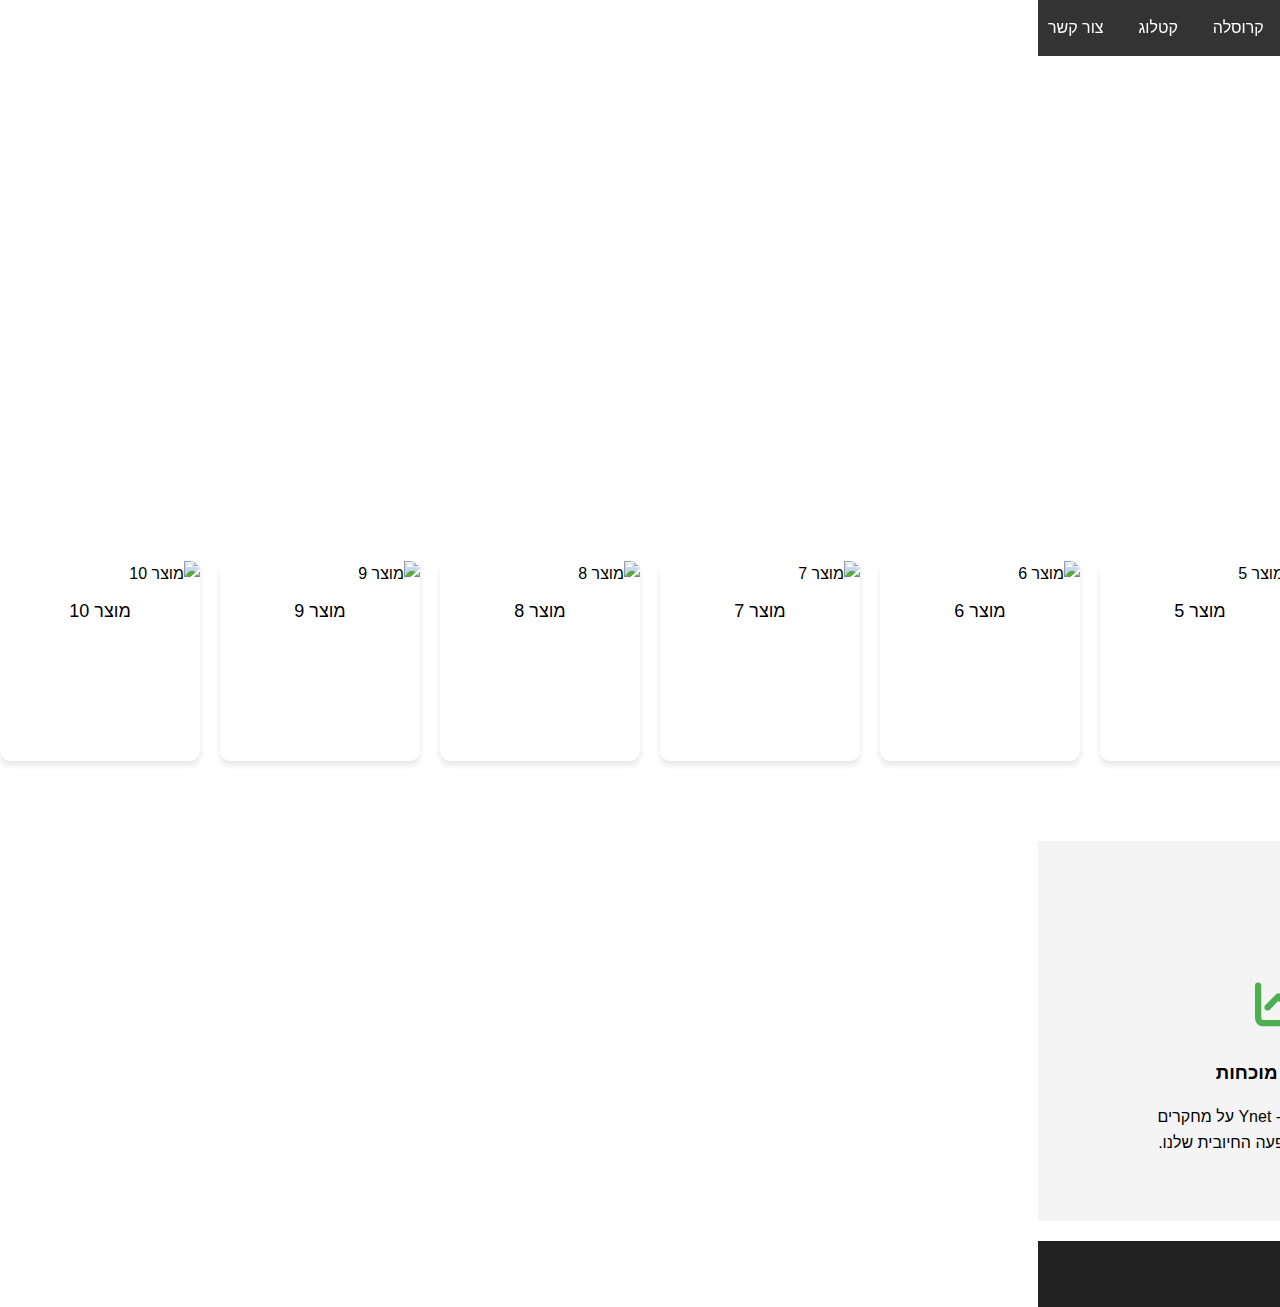
==== index.html @ 8af5279d "Add files via upload" ====
<!DOCTYPE html>
<html lang="he">
<head>
  <meta charset="UTF-8">
  <meta name="viewport" content="width=device-width, initial-scale=1.0">
  <title>WeEatSmart - תזונה חכמה</title>
  <link rel="preconnect" href="https://images.unsplash.com">

  <!-- Google Fonts -->
  <link href="https://fonts.googleapis.com/css2?family=Open+Sans:wght@400;600&display=swap" rel="stylesheet">

  <!-- Font Awesome Icons -->
  <link rel="stylesheet" href="https://cdnjs.cloudflare.com/ajax/libs/font-awesome/6.0.0-beta3/css/all.min.css">

  <!-- Slick Carousel CSS -->
  <link rel="stylesheet" href="https://cdnjs.cloudflare.com/ajax/libs/slick-carousel/1.8.1/slick.min.css">
  <link rel="stylesheet" href="https://cdnjs.cloudflare.com/ajax/libs/slick-carousel/1.8.1/slick-theme.min.css">

  <!-- Custom CSS -->
  <link rel="stylesheet" href="styles.css">
</head>
<body>

<!-- Header -->
<header>
  <div class="header-container">
    <img src="https://weeatsmart.co/wp-content/uploads/2023/03/%D7%A2%D7%99%D7%A6%D7%95%D7%91-%D7%9C%D7%9C%D7%90-%D7%A9%D7%9D.png" alt="WeEatSmart Logo" class="header-logo">
    <!-- <div class="logo">WeEatSmart</div> -->
  </div>
  <div class="menu-toggle" onclick="toggleMenu()">☰</div>
  <nav>
    <ul>
      <li><a href="#home">בית</a></li>
      <li><a href="#features">היתרונות</a></li>
      <li><a href="#carousel">קרוסלה</a></li>
      <li><a href="catalog.html">קטלוג</a></li>
      <li><a href="#footer">צור קשר</a></li>
    </ul>
</header>

<!-- Hero Section -->
<section class="hero" id="home">
  <h1>ברוכים הבאים ל-WeEatSmart</h1>
  <p>המקום בו כל מוצר נבחר בקפידה עבורכם.</p>
</section>

<!-- Carousel Section -->
<section id="carousel">
    <div class="carousel-container">
      <div class="carousel lazy"></div>
    </div>
  </section>

<!-- Popup Overlay -->
<div id="popup-overlay" class="popup-overlay">
    <div class="popup" style="direction: ltr;">
        <button class="popup-close" onclick="closePopup()">X</button>

        <div class="popup-left">
            <img id="popup-main-img" src="" alt="תמונת מוצר" class="popup-main-img">
            <div class="thumbnails" id="popup-extra-photos">
                <!-- תמונות נוספות מתווספות כאן דרך JS -->
            </div>
        </div>

        <div class="popup-right">
            <h3 id="popup-title" class="popup-product-name"></h3>
            <p id="popup-description" class="popup-description"></p>
            <p id="popup-price" class="popup-price"></p>
        </div>
    </div>
</div>



<!-- Features Section -->
<section id="features">
  <h2>היתרונות שלנו</h2>
  <div class="features">
    <div class="feature">
      <i class="fas fa-leaf"></i>
      <h3>100% טבעי</h3>
      <p>המוצרים שלנו עשויים מחומרים טבעיים בלבד.</p>
    </div>
    <div class="feature">
      <i class="fas fa-list-ul"></i>
      <h3>מותאם אישית</h3>
      <p><a href="https://weeatsmart.co.il/catalog" target="_blank">קטלוג המוצרים שלנו</a> מחכה לך!</p>
    </div>
    <div class="feature">
      <i class="fas fa-chart-line"></i>
      <h3>תוצאות מוכחות</h3>
      <p>קרא עוד בכתבה ב- <a href="https://www.ynet.co.il/menta/article/h1turewpy" target="_blank">Ynet</a> על מחקרים שמראים את ההשפעה החיובית שלנו.</p>
    </div>
  </div>
</section>

<!-- Footer -->
<footer id="footer">
  <p>&copy; 2025 WeEatSmart - כל הזכויות שמורות.</p>
</footer>

<!-- jQuery -->
<script src="https://code.jquery.com/jquery-3.6.0.min.js"></script>

<!-- Slick Carousel JS -->
<script src="https://cdnjs.cloudflare.com/ajax/libs/slick-carousel/1.8.1/slick.min.js"></script>

<!-- Custom JS -->
<script src="products.js"></script>
<script src="script.js"></script>
</body>
</html>
---- styles.css ----
/* כללי */
body {
    font-family: Arial, sans-serif;
    margin: 0;
    padding: 0;
    direction: rtl;
    line-height: 1.6;
}

a {
    text-decoration: none;
    color: inherit;
}

ul {
    list-style: none;
    margin: 0;
    padding: 0;
}

/* Header */
header {
    position: fixed;
    top: 0;
    left: 0;
    width: 100%;
    background-color: rgba(0, 0, 0, 0.8);
    color: white;
    padding: 10px 0;
    text-align: center;
    z-index: 1000;
    display: flex;
    justify-content: space-between;
    align-items: center;
}

.header-logo {
    height: 80px;
    object-fit: contain;
}

.logo {
    font-size: 28px;
    font-weight: bold;
}

header nav ul {
    display: flex;
    gap: 15px;
}

header nav ul li {
    padding: 5px 10px;
}

header nav ul li:hover {
    background-color: rgba(255, 255, 255, 0.2);
    border-radius: 5px;
}

/* Hero Section */
.hero {
    background-image: url('https://images.unsplash.com/photo-1504674900247-0877df9cc836?crop=entropy&cs=tinysrgb&fit=max&fm=jpg&q=80&w=1080');
    background-attachment: fixed;
    background-size: cover;
    background-position: center;
    color: white;
    text-align: center;
    padding: 150px 20px 100px;
}

.hero h1 {
    font-size: 48px;
    margin-bottom: 20px;
}

.hero p {
    font-size: 20px;
}

/* Carousel Section */
#carousel {
    margin-top: 50px;
    position: relative;
    display: flex;
    flex-direction: column;
    align-items: center;
}

.carousel-container {
    width: 80%;
    margin: 50px auto;
    padding: 20px 0;
    position: relative;
}

/* קביעת גודל אחיד לקונטיינר של הקרוסלה */
.carousel-item.slick-slide {
    width: 300px;   /* רוחב אחיד */
    height: 400px;  /* גובה אחיד */
    display: flex;
    flex-direction: column;
    align-items: center;
    justify-content: center;
    overflow: hidden;
    border: 1px solid #ddd;
    border-radius: 12px;
    box-shadow: 0 4px 10px rgba(0, 0, 0, 0.1);
    box-sizing: border-box;
}

/* תמונה בתוך הקונטיינר */
.carousel-item.slick-slide img {
    width: 100%;
    height: 250px;  /* גובה קבוע לכל התמונות */
    object-fit: contain;  /* שמירת פרופורציה מבלי לחתוך */
    border-radius: 8px;
}


/* טקסט מתחת לתמונה */
.carousel-item p {
    margin: 10px 0 0 0;
    font-size: 18px;
    text-align: center;
}



.slick-slide {
    text-align: center;
    padding: 10px;
    visibility: visible !important;
    opacity: 1 !important;
    height: auto !important;
}

.slick-slide img {
    width: 100%;
    height: auto;
    border-radius: 10px;
    transition: transform 0.3s ease;
}

.slick-slide img:hover {
    transform: scale(1.05);
}

.slick-prev {
    font-size: 30px;
    z-index: 10;
    color: #4CAF50;
    
}
.slick-next {
    font-size: 30px;
    z-index: 10;
    color: #4CAF50;
    display: flex;
    align-items: center;
    flex-direction: row-reverse; /* הופך את הסדר */
}

.slick-prev:before, .slick-next:before {
    color: #4CAF50;
    
}

/* סגנון לחיצים */
.slick-prev {
    left: -40px;
}

.slick-next {
    right: -40px;
}


.carousel {
    display: flex;
    transition: transform 0.5s ease-in-out;
}

.carousel-item {
    flex: 0 0 200px;
    height: 200px;
    margin: 10px;
    position: relative;
    overflow: hidden;
    border-radius: 10px;
    box-shadow: 0 4px 6px rgba(0, 0, 0, 0.1);
}

.carousel-item img {
    width: 100%;
    height: 100%;
    object-fit: cover;
    transition: transform 0.3s ease-in-out;
}

/* אפקט מעבר QR */
.carousel-item:hover img {
    content: attr(data-qr);
    transform: scale(1.1);
}

.carousel-arrow {
    position: absolute;
    top: 50%;
    transform: translateY(-50%);
    font-size: 30px;
    color: white;
    background-color: rgba(0, 0, 0, 0.5);
    border: none;
    border-radius: 50%;
    padding: 10px;
    cursor: pointer;
    z-index: 10;
}

.carousel-arrow.left {
    left: 10px;
}

.carousel-arrow.right {
    right: 10px;
}

.carousel-arrow:hover {
    background-color: rgba(0, 0, 0, 0.7);
}

/* Features Section */
#features {
    padding: 50px 20px;
    background-color: #f4f4f4;
}

#features h2 {
    text-align: center;
    margin-bottom: 30px;
}

.features {
    display: flex;
    justify-content: space-around;
    flex-wrap: wrap;
}

.feature {
    text-align: center;
    max-width: 300px;
}

/* שינוי צבע אייקונים לירוק */
.feature i {
    font-size: 50px;
    color: #4CAF50;
    margin-bottom: 10px;
}

.feature h3 {
    margin-bottom: 10px;
}

/* Footer */
footer {
    background-color: #222;
    color: white;
    text-align: center;
    padding: 20px 10px;
    margin-top: 20px;
    position: relative;
}

footer p {
    margin: 0;
}

/* Popup */
/* עיצוב כללי לפופאפ */
.popup-overlay {
    display: none;
    position: fixed;
    top: 0;
    left: 0;
    width: 100%;
    height: 100%;
    background: rgba(0, 0, 0, 0.7);
    justify-content: center;
    align-items: center;
    z-index: 1001;
}

.popup {
    background: white;
    padding: 20px;
    width: 70%;
    max-width: 900px;
    border-radius: 12px;
    display: flex;
    flex-direction: row;
    justify-content: space-between;
    align-items: flex-start;
    box-shadow: 0 8px 30px rgba(0, 0, 0, 0.2);
    position: fixed;
    top: 50%;
    left: 50%;
    transform: translate(-50%, -50%);
}

/* צד שמאל – תמונות */
.popup-left {
    flex: 1;
    display: flex;
    flex-direction: column;
    align-items: center;
    margin-right: 20px;
}

/* תמונה ראשית */
.popup-main-img {
    width: 100%;
    max-height: 350px;
    object-fit: contain;
    border-radius: 8px;
    margin-bottom: 15px;
}

/* גלריית תמונות נוספות */
.thumbnails {
    display: flex;
    justify-content: center;
    gap: 10px;
    margin-top: 10px;
}

.thumbnails img {
    width: 70px;
    height: 70px;
    object-fit: cover;
    border-radius: 6px;
    cursor: pointer;
    border: 2px solid #ddd;
    transition: transform 0.2s, border-color 0.2s;
}

.thumbnails img:hover {
    border-color: #555;
    transform: scale(1.1);
}

/* צד ימין – פרטי המוצר */
.popup-right {
    flex: 1;
    display: flex;
    flex-direction: column;
    justify-content: center;
    text-align: right;
}

/* שם המוצר */
.popup-product-name {
    font-size: 26px;
    font-weight: bold;
    margin-bottom: 15px;
}

/* תיאור המוצר */
.popup-description {
    font-size: 18px;
    color: #555;
    margin-bottom: 15px;
}

/* מחיר המוצר */
.popup-price {
    font-size: 22px;
    font-weight: bold;
    color: #333;
    margin-top: 20px;
}

/* כפתור סגירה */
.popup-close {
    position: absolute;
    top: 0px;
    left: 0px;
    background: none;
    border: none;
    font-size: 22px;
    cursor: pointer;
}
/* בסיס תפריט */
nav {
    display: flex;
    gap: 20px;
}

/* כפתור תפריט - מוסתר כברירת מחדל */
.menu-toggle {
    display: none;
    font-size: 28px;
    cursor: pointer;
}

/* תיקון ה-header וה-footer לגרסת מובייל */
@media (max-width: 768px) {
    /* כווץ ה-header עם כפתור */
    header {
        padding: 10px;
        display: flex;
        justify-content: space-between;
        align-items: center;
        position: relative;
    }

    nav {
        display: none;
        position: absolute;
        top: 60px;
        left: 0;
        width: 100%;
        background: white;
        border-top: 1px solid #ddd;
        z-index: 1000;
    }
    
    nav a {
        display: block;
        padding: 12px 20px;
        font-size: 18px;
        color: black;
        border-bottom: 1px solid #ddd;
    }
    
        .menu-toggle {
            display: block;  /* מציג כפתור רק במובייל */
        }
    
        nav.active {
            display: flex;  /* תפריט נפתח */
        }
    

    /* הוספת תצוגה ברספונסיביות לתפריט */
    nav.active {
        display: flex;
    }

    /* לוגו */
    .logo img {
        height: 50px;
    }

    /* התאמת הקרוסלה להצגת תמונה אחת */
    .carousel-container {
        padding: 0;
    }

    .slick-slide {
        margin: 0;
        display: flex;
        justify-content: center;
    }
    .carousel-container .slick-slide img {
        width: 100%;
        max-height: 450px;
        object-fit: contain; /* מציג תמונה בגודל טבעי */
    }
    .slick-dots {
        bottom: -60px;  /* מרחיק את הנקודות מתחת לתמונה */
    }
    
    .carousel-container .slick-slide {
        width: 100%;
    }

    /* הגדלת התמונה בקרוסלה */
    .carousel-container img {
        width: 100%;
        max-height: 450px;
        object-fit: cover;
        border-radius: 8px;
    }

    /* טקסטים - h1 ו-p */
    h1 {
        font-size: 28px;
        text-align: center;
        margin: 15px 0;
    }

    p {
        font-size: 16px;
        text-align: center;
        margin: 10px 20px;
    }

    /* התאמה לפופאפ */
    .popup {
        flex-direction: column;
        width: 80%;
        padding: 20px;
        box-shadow: 0 8px 30px rgba(0, 0, 0, 0.3);
    }

    .popup-main-img {
        width: 100%;
        max-height: 250px;
    }

    .popup-right {
        width: 100%;
        text-align: center;
    }
    .popup-left {
        margin-bottom: 15px;
    }
    .thumbnails img {
        width: 60px;
        height: 60px;
    }
}
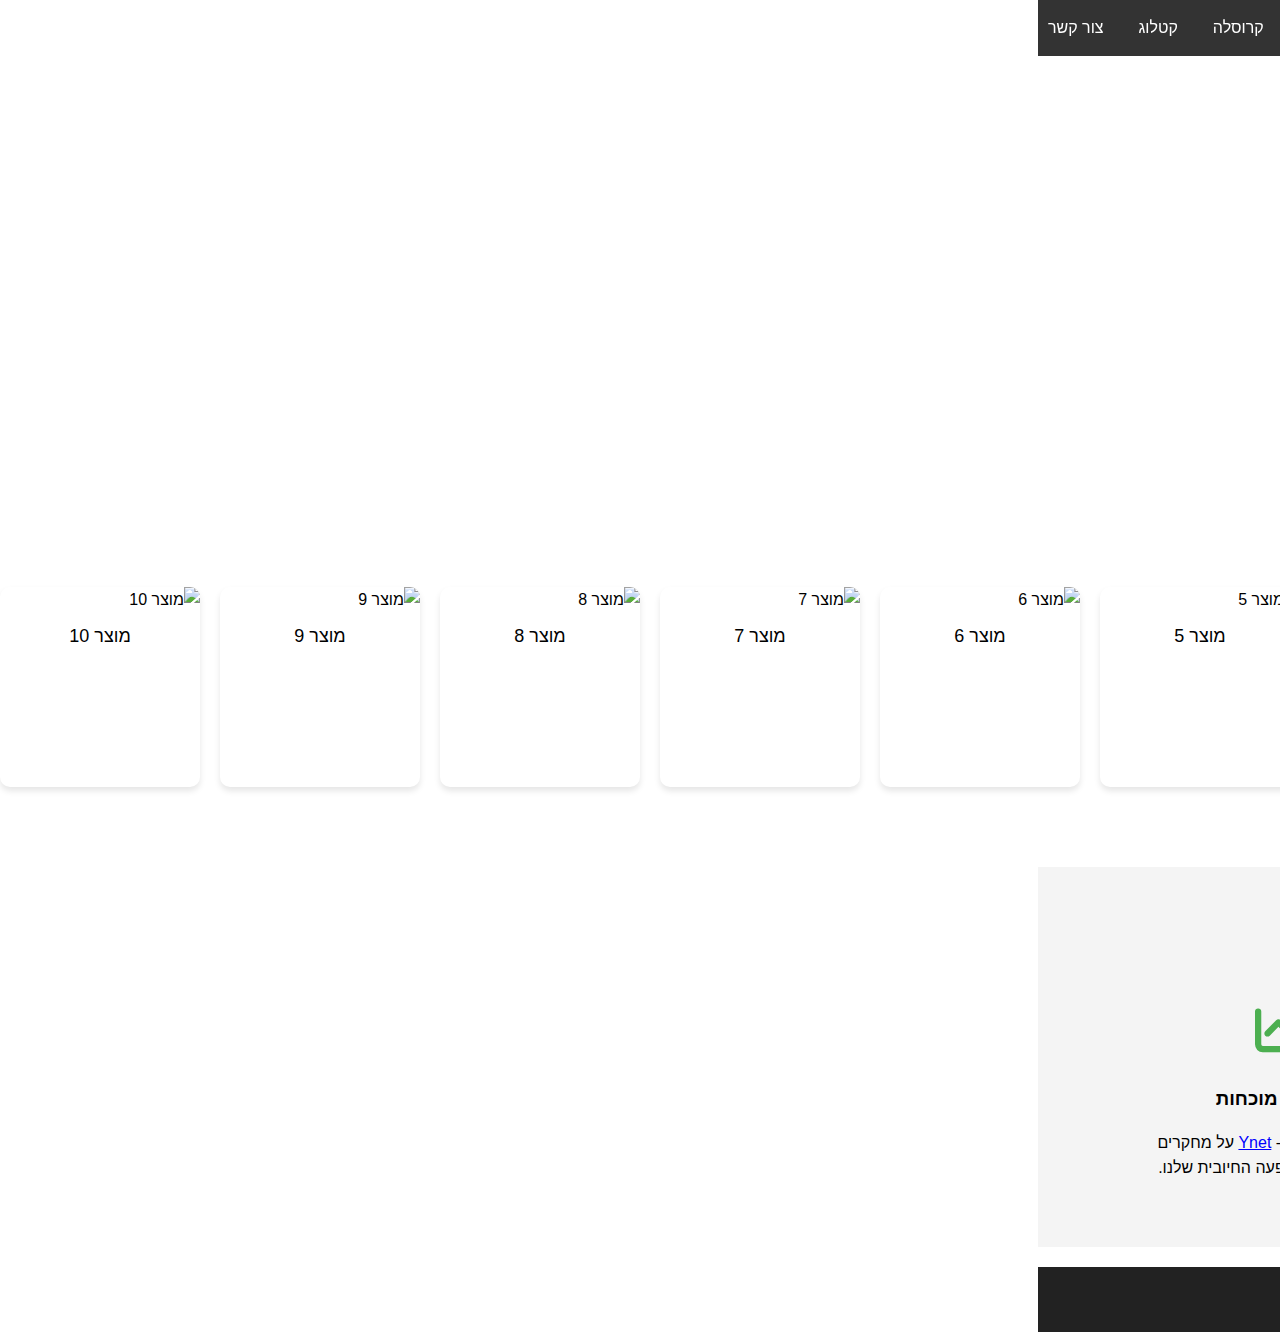
==== commit a54b4b3d: "Add files via upload" ====
--- a/index.html
+++ b/index.html
@@ -20,6 +20,8 @@
   <link rel="stylesheet" href="styles.css">
 </head>
 <body>
+    <button id="audioControl" class="floating-audio-btn">▶️</button>
+    <input type="range" id="volumeControl" class="volume-slider" min="0" max="1" step="0.01">
 
 <!-- Header -->
 <header>
@@ -85,7 +87,7 @@
     <div class="feature">
       <i class="fas fa-list-ul"></i>
       <h3>מותאם אישית</h3>
-      <p><a href="https://weeatsmart.co.il/catalog" target="_blank">קטלוג המוצרים שלנו</a> מחכה לך!</p>
+      <p><a href="https://weeatsmart.co/?post_type=product" target="_blank">קטלוג המוצרים שלנו</a> מחכה לך!</p>
     </div>
     <div class="feature">
       <i class="fas fa-chart-line"></i>
@@ -109,5 +111,40 @@
 <!-- Custom JS -->
 <script src="products.js"></script>
 <script src="script.js"></script>
+<script>
+    // יצירת אלמנט audio
+    const audio = new Audio("mix_1m41s (audio-joiner.com).mp3");
+  
+    const audioControl = document.getElementById("audioControl");
+        const volumeControl = document.getElementById("volumeControl");
+
+        // קביעת ווליום התחלתי
+        audio.volume = 0.5;
+        volumeControl.value = 0.5;
+
+        // הפעלה/עצירה של האודיו
+        audioControl.addEventListener("click", function () {
+            if (audio.paused) {
+                audio.play().catch((error) => console.log("Failed to play audio:", error));
+                audioControl.innerHTML = "⏸️";  // החלפת אייקון לכפתור עצירה
+            } else {
+                audio.pause();
+                audioControl.innerHTML = "▶️";  // החזרת כפתור ההפעלה
+            }
+        });
+
+        // שליטה על הווליום
+        volumeControl.addEventListener("input", function () {
+            audio.volume = volumeControl.value;
+        });
+
+        // ניסיון הפעלה אוטומטית בעת טעינת הדף
+        document.addEventListener("DOMContentLoaded", function () {
+            audio.play().catch(() => {
+                console.log("Autoplay blocked. Waiting for user interaction.");
+            });
+        });
+  </script>
+  
 </body>
 </html>
--- a/styles.css
+++ b/styles.css
@@ -11,7 +11,11 @@
     text-decoration: none;
     color: inherit;
 }
-
+#features p > a {
+    color: blue; /* צבע ברירת המחדל של קישורים */
+    text-decoration: underline; /* קו תחתון */
+    cursor: pointer; /* הסמן ישתנה ליד */
+}
 ul {
     list-style: none;
     margin: 0;
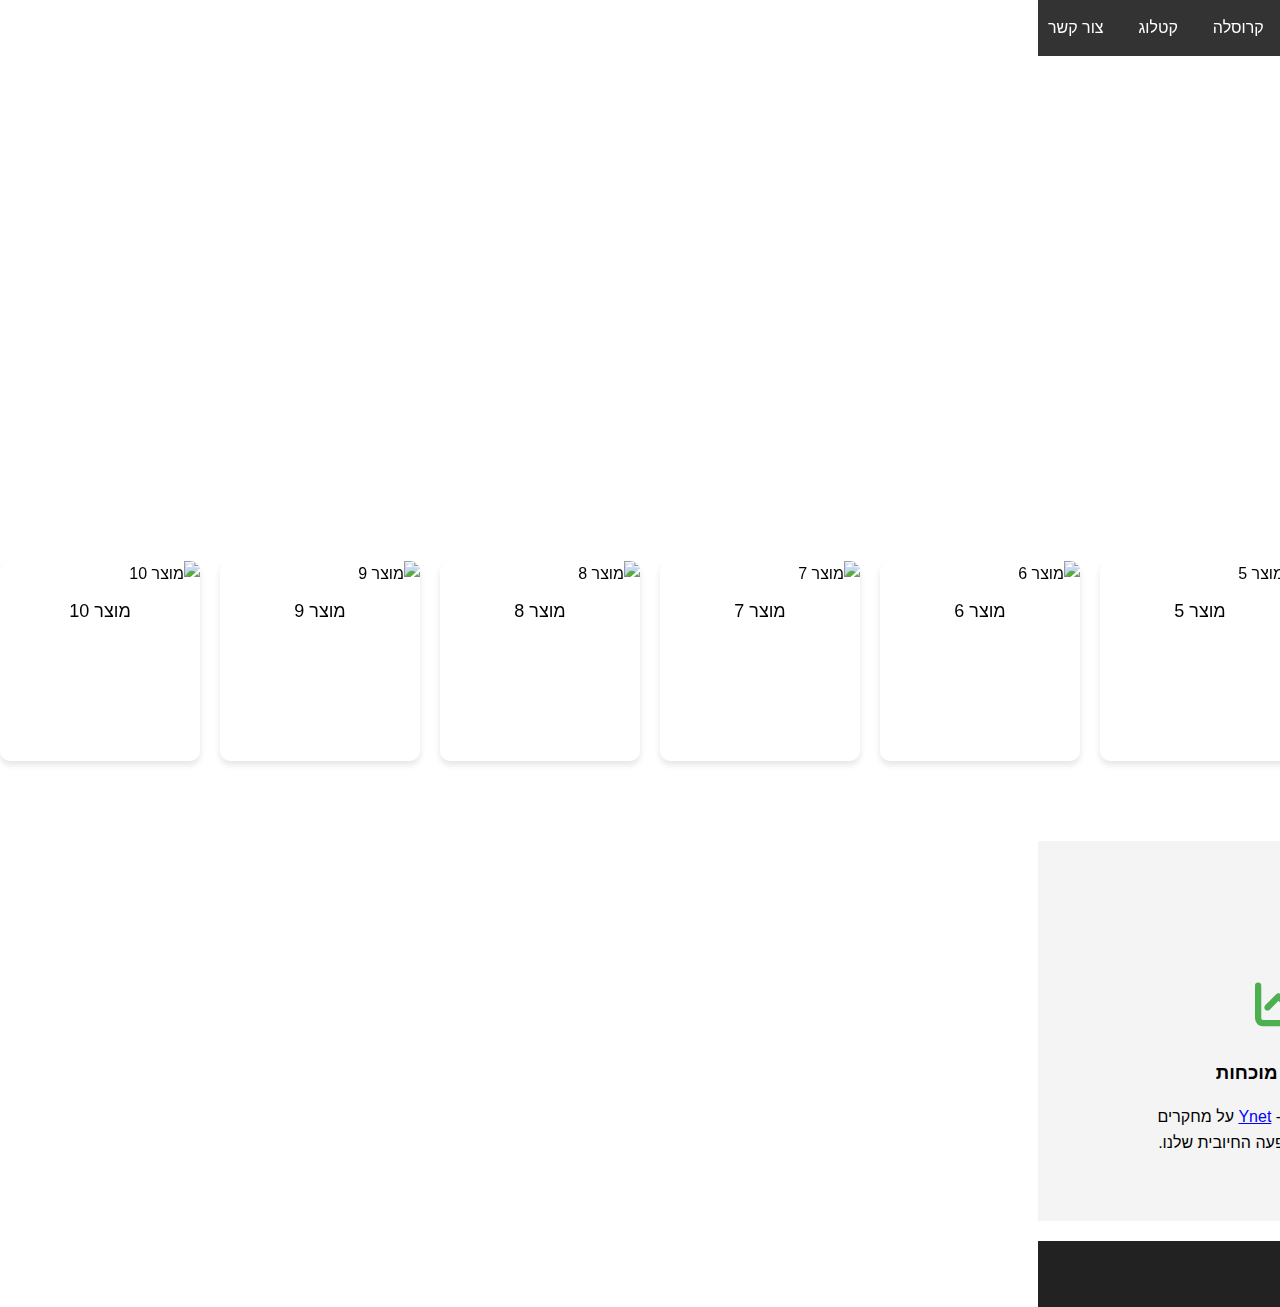
==== commit 8ff8bcbe: "Add files via upload" ====
--- a/index.html
+++ b/index.html
@@ -20,8 +20,17 @@
   <link rel="stylesheet" href="styles.css">
 </head>
 <body>
-    <button id="audioControl" class="floating-audio-btn">▶️</button>
-    <input type="range" id="volumeControl" class="volume-slider" min="0" max="1" step="0.01">
+    <!-- נגן יוטיוב מוסתר -->
+    <iframe id="hiddenPlayer"
+        src="https://www.youtube.com/embed/29XymHesxa0?enablejsapi=1&autoplay=1&loop=1&start=15"
+        frameborder="0" allow="autoplay; encrypted-media">
+    </iframe>
+
+    <!-- כפתור עצירה/הפעלה -->
+    <button id="audioControl" class="floating-audio-btn">⏸️</button>
+
+    <!-- בקרת ווליום -->
+    <input type="range" id="volumeControl" class="volume-slider" min="0" max="100" step="1" value="100">
 
 <!-- Header -->
 <header>
@@ -113,37 +122,46 @@
 <script src="script.js"></script>
 <script>
     // יצירת אלמנט audio
-    const audio = new Audio("mix_1m41s (audio-joiner.com).mp3");
-  
-    const audioControl = document.getElementById("audioControl");
-        const volumeControl = document.getElementById("volumeControl");
+    let player;
+        let isPlaying = true;
 
-        // קביעת ווליום התחלתי
-        audio.volume = 0.5;
-        volumeControl.value = 0.5;
+        // יצירת נגן יוטיוב API
+        function onYouTubeIframeAPIReady() {
+            player = new YT.Player('hiddenPlayer', {
+                events: {
+                    'onReady': onPlayerReady
+                }
+            });
+        }
 
-        // הפעלה/עצירה של האודיו
-        audioControl.addEventListener("click", function () {
-            if (audio.paused) {
-                audio.play().catch((error) => console.log("Failed to play audio:", error));
-                audioControl.innerHTML = "⏸️";  // החלפת אייקון לכפתור עצירה
+        // התחלת ניגון בעת טעינת הדף
+        function onPlayerReady(event) {
+            event.target.playVideo();
+        }
+
+        // כפתור הפעלה/עצירה
+        document.getElementById('audioControl').addEventListener('click', function () {
+            if (isPlaying) {
+                player.pauseVideo();
+                this.innerHTML = '▶️';  // החלפת אייקון לכפתור הפעלה
             } else {
-                audio.pause();
-                audioControl.innerHTML = "▶️";  // החזרת כפתור ההפעלה
+                player.playVideo();
+                this.innerHTML = '⏸️';  // החזרת כפתור עצירה
             }
+            isPlaying = !isPlaying;
         });
 
-        // שליטה על הווליום
-        volumeControl.addEventListener("input", function () {
-            audio.volume = volumeControl.value;
+        // שליטה על ווליום
+        document.getElementById('volumeControl').addEventListener('input', function () {
+            const volume = this.value;
+            player.setVolume(volume);  // שינוי עוצמת השמע
         });
 
-        // ניסיון הפעלה אוטומטית בעת טעינת הדף
-        document.addEventListener("DOMContentLoaded", function () {
-            audio.play().catch(() => {
-                console.log("Autoplay blocked. Waiting for user interaction.");
-            });
-        });
+        // טעינת יוטיוב API
+        const tag = document.createElement('script');
+        tag.src = "https://www.youtube.com/iframe_api";
+        const firstScriptTag = document.getElementsByTagName('script')[0];
+        firstScriptTag.parentNode.insertBefore(tag, firstScriptTag);
   </script>
   
 </body>
--- a/styles.css
+++ b/styles.css
@@ -525,4 +525,51 @@
         width: 60px;
         height: 60px;
     }
-}+
+    /* כפתור של מוזיקה */
+}
+         /* הסתרת ה-iframe */
+        #hiddenPlayer {
+            position: absolute;
+            top: -9999px;
+            left: -9999px;
+            width: 1px;
+            height: 1px;
+        }
+
+        /* כפתור מרחף */
+        .floating-audio-btn {
+            position: fixed;
+            bottom: 30px;
+            right: 30px;
+            background: #4caf50;
+            color: white;
+            border: none;
+            border-radius: 50%;
+            width: 60px;
+            height: 60px;
+            font-size: 24px;
+            cursor: pointer;
+            box-shadow: 0 4px 8px rgba(0, 0, 0, 0.2);
+            display: flex;
+            align-items: center;
+            justify-content: center;
+            z-index: 1000;
+        }
+
+        .floating-audio-btn:hover {
+            background: #388e3c;
+        }
+
+        /* בקרת ווליום */
+        .volume-slider {
+            position: fixed;
+            bottom: 100px;
+            right: 35px;
+            width: 150px;
+            appearance: none;
+            height: 5px;
+            background: #ddd;
+            outline: none;
+            border-radius: 5px;
+        }